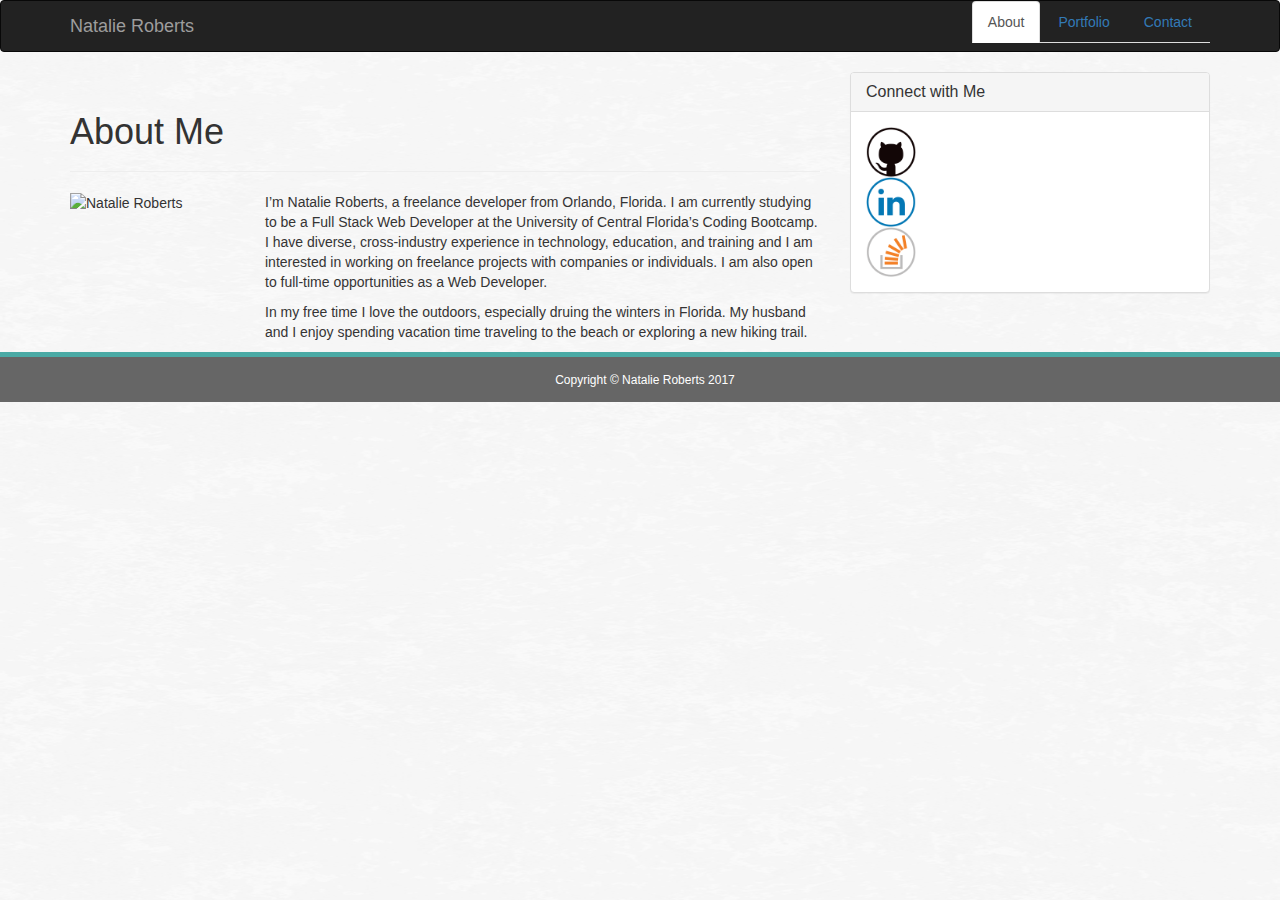
==== index.html @ 9de0386b "started index.html and css changes" ====
<!DOCTYPE html>
<html lang="en-us">

<head>

  <meta charset="UTF-8">
  <link rel="stylesheet" type="text/css" href="assets/css/style.css">
  <meta name="viewport" content="width=device-width, initial-scale=1">
  <link rel="stylesheet" href="https://maxcdn.bootstrapcdn.com/bootstrap/3.3.6/css/bootstrap.min.css">

  <title>Bootcamp Portfolio</title>

</head>

<body>

  <nav class="navbar navbar-inverse">
    <div class="container">
      <div class="navbar-header">
        <a class="navbar-brand" href="#">Natalie Roberts</a>
      </div>
        <ul class="nav nav-tabs">
            <li role="presentation" class="active"><a href="#">About</a></li>
            <li role="presentation"><a href="#">Portfolio</a></li>
            <li role="presentation"><a href="#">Contact</a></li>
          </ul>
      </div>
    </div>
  </nav>

  <div class="container">
    <div class="row">
      <div class="col-md-8">
        <div class="page-header">
          <h1>About Me</h1>
        </div>
        <div class="row">
          <div class="col-md-3">
            <img src="http://placehold.it/150x150" class="profile-image" alt="Natalie Roberts">
            </div>
          <div class="col-md-9">
                <p> I’m Natalie Roberts, a freelance developer from Orlando, Florida. I am currently studying to be a Full Stack
                    Web Developer at the University of Central Florida’s Coding Bootcamp. I have diverse, cross-industry
                    experience in technology, education, and training and I am interested in working on freelance projects
                    with companies or individuals. I am also open to full-time opportunities as a Web Developer. </p>
                <p>In my free time I love the outdoors, especially druing the winters in Florida. My husband and I enjoy spending
                    vacation time traveling to the beach or exploring a new hiking trail.</p>
          </div>
        </div>
      </div>

      <div class="col-md-4">
        <div class="panel panel-default">
          <div class="panel-heading">
            <h3 class="panel-title">Connect with Me</h3>
          </div>
          <div class="panel-body">
            <a href="https://github.com/natroberts19" target="_blank" style="text-decoration:none">
                <img src="assets/images/if_github_1220319.png" alt="GitHub" style="width:50px;height:50px;border:0">

            <div class="icon"></div>
            <a href="https://www.linkedin.com/in/robertsnatalie/" target="_blank" style="text-decoration:none">
                <img src="assets/images/if_linkedin_1220314.png" alt="LinkedIn" style="width:50px;height:50px;border:0">
           
            <div class="icon"></div>
            <a href="https://stackoverflow.com/users/8539503/n-roberts" target="_blank" style="text-decoration:none">
                <img src="assets/images/if_stackoverflow_1220302.png" alt="StackOverflow" style="width:50px;height:50px;border:0">
            
          </div>
        </div>
      </div>
    </div>
  </div>

  <footer>
    Copyright &#169; Natalie Roberts 2017
</footer>
</body>

</html>
---- assets/css/style.css ----
body {
    font-size: 16px;
    line-height: 30px;
    background-image: url("white_wall_hash.png");
    background-size: 100% 100%;
    background-repeat: repeat;
}

p {  
  color: rgb(53, 52, 52);
  font-family: Arial, Helvetica, sans-serif;
  }


.profile-image {
  
}

.page-header {
  border-bottom-color: teal;
  border-bottom-style: solid;
  border-bottom-width: thick;
}

.container {}

.nav {
  float: right;
  color: white;
}

/* .navbar-brand {
  color: pink;
  font-size: 40px;
} */


footer {
  width: 100%;
  height: 17px;
  border-top-style: solid;
  border-top-width: thick;
  border-top-color: #4aaaa5;
  padding: 15px 10px 30px 20px;
  background: #666666;
  color: #ffffff;
  text-align: center;
  font-size: 12px;
  font-family: Arial, Helvetica, sans-serif;
}

/* 

/* Following is the CSS Styling for Contact page.
#contact-me {
    float: left;
    margin: 20px 0px 20px 0px;
    padding: 20px 0px 20px 0px;
    width: 650px;
    height: 525px;
    background: #ffffff;
  }

#contact-form {
    padding: 20px;
    margin-left: 5px;
    color: #777777;
    font-family: Arial, Helvetica, sans-serif;
    font-size: 16px;
  }

.form-text-style {
    color: #777777;
    font-family: Arial, Helvetica, sans-serif;
    font-size: 12px;
    padding: 10px;
    width: 525px;
}

#form-text-style-message {
  color: #777777;
  font-family: Arial, Helvetica, sans-serif;
  font-size: 12px;
  padding: 10px;
  width: 525px;
  height: 170px;
}

#submit-button {
    color: #ffffff;
    background: #4aaaa5;
    padding: 10px 30px 10px 30px;
    font-family: Arial, Helvetica, sans-serif;
    font-size: 18px;
  }

/* Following is the CSS styling for the Portfolio page. */
/*  
  #portfolio {
    float: left;
    margin: 20px 0px 20px 0px;
    padding: 20px 0px 20px 0px;
    width: 650px;
    height: 525px;
    background: #ffffff;
  }

  #portfolio-image-1left {
    float: left;
    padding: 0px 5px 0px 60px;
    margin-top: 10px;
    align-content: center;
    max-width: 100%;
  }
    
  #portfolio-image-1right {
    float: right;
    padding: 0px 5px 0px 5px;
    margin-top: 10px;
    margin-right: 60px;
    align-content: center;
    max-width: 100%;
  }

  #portfolio-image-2left {
    float: left;
    position: relative;
    padding: 0px 5px 0px 60px;
    align-content: center;
    max-width: 100%;
  }

  #portfolio-image-2right {
    float: right;
    position: relative;
    padding: 0px 5px 0px 5px;
    margin-right: 60px;
    align-content: center;
    max-width: 100%;
  }

  #portfolio-image-3left {
    float: left;
    position: relative;
    padding: 0px 5px 0px 60px;
    align-content: center;
    max-width: 100%;
  }
  
  .portfolio-labels {
    width: 210px;
    height: 25px;
    padding: 5px 5px 0px 5px;
    position: relative;
    bottom: 50px;
    text-align: center;
    background: #4aaaa5;
    color: #ffffff;
    font-size: 16px;
    font-family: Georgia, 'Times New Roman', Times, serif;
  } */
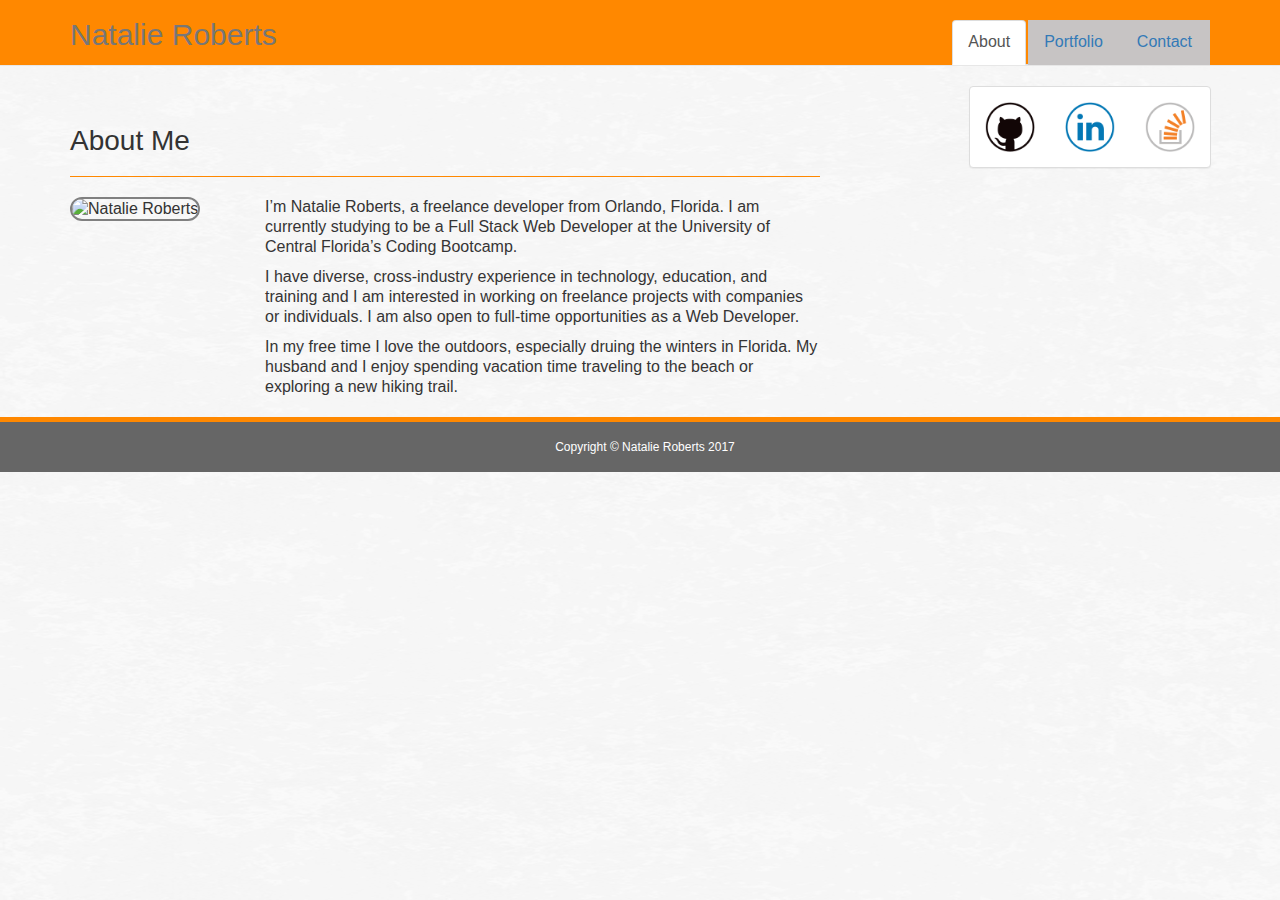
==== commit 1f478fe0: "Final changes to portfolio" ====
--- a/index.html
+++ b/index.html
@@ -4,9 +4,11 @@
 <head>
 
   <meta charset="UTF-8">
-  <link rel="stylesheet" type="text/css" href="assets/css/style.css">
+
   <meta name="viewport" content="width=device-width, initial-scale=1">
   <link rel="stylesheet" href="https://maxcdn.bootstrapcdn.com/bootstrap/3.3.6/css/bootstrap.min.css">
+  <link rel="stylesheet" type="text/css" href="https://bootswatch.com/united/bootstrap.min.css">
+  <link rel="stylesheet" type="text/css" href="assets/css/style.css">
 
   <title>Bootcamp Portfolio</title>
 
@@ -14,67 +16,80 @@
 
 <body>
 
-  <nav class="navbar navbar-inverse">
+  <nav class="navbar navbar-default navbar-static-top">
     <div class="container">
       <div class="navbar-header">
-        <a class="navbar-brand" href="#">Natalie Roberts</a>
+        <a class="navbar-brand" href="index.html">Natalie Roberts</a>
       </div>
-        <ul class="nav nav-tabs">
-            <li role="presentation" class="active"><a href="#">About</a></li>
-            <li role="presentation"><a href="#">Portfolio</a></li>
-            <li role="presentation"><a href="#">Contact</a></li>
-          </ul>
-      </div>
+      <ul class="nav nav-tabs">
+        <li role="presentation" class="active">
+          <a href="index.html">About</a>
+        </li>
+        <li role="presentation" class="inactive">
+          <a href="portfolio.html">Portfolio</a>
+        </li>
+        <li role="presentation" class="inactive">
+          <a href="contact.html">Contact</a>
+        </li>
+      </ul>
+    </div>
     </div>
   </nav>
 
   <div class="container">
     <div class="row">
-      <div class="col-md-8">
+      <div class="col-xs-8">
         <div class="page-header">
           <h1>About Me</h1>
         </div>
-        <div class="row">
+        <div class="row panel-row">
           <div class="col-md-3">
-            <img src="http://placehold.it/150x150" class="profile-image" alt="Natalie Roberts">
-            </div>
+            <img src="assets/images/funpic2.JPG" class="profile-image" alt="Natalie Roberts">
+          </div>
           <div class="col-md-9">
-                <p> I’m Natalie Roberts, a freelance developer from Orlando, Florida. I am currently studying to be a Full Stack
-                    Web Developer at the University of Central Florida’s Coding Bootcamp. I have diverse, cross-industry
-                    experience in technology, education, and training and I am interested in working on freelance projects
-                    with companies or individuals. I am also open to full-time opportunities as a Web Developer. </p>
-                <p>In my free time I love the outdoors, especially druing the winters in Florida. My husband and I enjoy spending
-                    vacation time traveling to the beach or exploring a new hiking trail.</p>
+            <p> I’m Natalie Roberts, a freelance developer from Orlando, Florida. I am currently studying to be a Full Stack
+              Web Developer at the University of Central Florida’s Coding Bootcamp.
+              <p>I have diverse, cross-industry experience in technology, education, and training and I am interested in working
+                on freelance projects with companies or individuals. I am also open to full-time opportunities as a Web Developer.
+                </p>
+              <p>In my free time I love the outdoors, especially druing the winters in Florida. My husband and I enjoy spending
+                vacation time traveling to the beach or exploring a new hiking trail.</p>
           </div>
         </div>
       </div>
 
       <div class="col-md-4">
         <div class="panel panel-default">
-          <div class="panel-heading">
-            <h3 class="panel-title">Connect with Me</h3>
-          </div>
           <div class="panel-body">
-            <a href="https://github.com/natroberts19" target="_blank" style="text-decoration:none">
-                <img src="assets/images/if_github_1220319.png" alt="GitHub" style="width:50px;height:50px;border:0">
+            <div class="row">
+              <div class="col-md-4">
+                <a href="https://github.com/natroberts19" target="_blank" style="text-decoration:none">
+                  <img src="assets/images/if_github_1220319.png" class="connect-image" alt="GitHub">
+                </a>
+              </div>
+              <div class="col-md-4">
+                <a href="https://www.linkedin.com/in/robertsnatalie/" target="_blank" style="text-decoration:none">
+                  <img src="assets/images/if_linkedin_1220314.png" class="connect-image" alt="LinkedIn">
+                </a>
+              </div>
+              <div class="col-md-4">
+                <a href="https://stackoverflow.com/users/8539503/n-roberts?tab=profile" target="_blank" style="text-decoration:none">
+                  <img src="assets/images/if_stackoverflow_1220302.png" class="connect-image" alt="StackOverflow">
+                </a>
+              </div>
+            </div>
 
-            <div class="icon"></div>
-            <a href="https://www.linkedin.com/in/robertsnatalie/" target="_blank" style="text-decoration:none">
-                <img src="assets/images/if_linkedin_1220314.png" alt="LinkedIn" style="width:50px;height:50px;border:0">
-           
-            <div class="icon"></div>
-            <a href="https://stackoverflow.com/users/8539503/n-roberts" target="_blank" style="text-decoration:none">
-                <img src="assets/images/if_stackoverflow_1220302.png" alt="StackOverflow" style="width:50px;height:50px;border:0">
-            
+
           </div>
         </div>
       </div>
     </div>
   </div>
+  </div>
 
   <footer>
     Copyright &#169; Natalie Roberts 2017
-</footer>
+  </footer>
 </body>
 
 </html>--- a/assets/css/style.css
+++ b/assets/css/style.css
@@ -1,80 +1,73 @@
 body {
-    font-size: 16px;
-    line-height: 30px;
-    background-image: url("white_wall_hash.png");
-    background-size: 100% 100%;
-    background-repeat: repeat;
+  font-size: 16px;
+  line-height: 20px;
+  background-image: url("white_wall_hash.png");
+  background-size: 100% 100%;
+  background-repeat: repeat;
 }
 
-p {  
+p {
   color: rgb(53, 52, 52);
-  font-family: Arial, Helvetica, sans-serif;
-  }
-
-
-.profile-image {
-  
 }
 
-.page-header {
-  border-bottom-color: teal;
-  border-bottom-style: solid;
-  border-bottom-width: thick;
+h1 {
+  font-size: 28px;
 }
 
-.container {}
+h3 {
+  font-size: 20px;
+  text-align: center;
+}
 
 .nav {
+  margin-top: 10px;
+  padding-top: 10px;
   float: right;
   color: white;
 }
 
-/* .navbar-brand {
-  color: pink;
-  font-size: 40px;
-} */
-
-
-footer {
-  width: 100%;
-  height: 17px;
-  border-top-style: solid;
-  border-top-width: thick;
-  border-top-color: #4aaaa5;
-  padding: 15px 10px 30px 20px;
-  background: #666666;
-  color: #ffffff;
-  text-align: center;
-  font-size: 12px;
-  font-family: Arial, Helvetica, sans-serif;
+.navbar.navbar-default.navbar-static-top {
+  background-color: rgb(255, 136, 0)
 }
 
-/* 
+.panel.panel-default {
+  position: absolute;
+  top: 0;
+  right: 14px;
+}
 
-/* Following is the CSS Styling for Contact page.
-#contact-me {
-    float: left;
-    margin: 20px 0px 20px 0px;
-    padding: 20px 0px 20px 0px;
-    width: 650px;
-    height: 525px;
-    background: #ffffff;
-  }
+.panel-row {
+  margin-bottom: 10px;
+}
 
-#contact-form {
-    padding: 20px;
-    margin-left: 5px;
-    color: #777777;
-    font-family: Arial, Helvetica, sans-serif;
-    font-size: 16px;
-  }
+.navbar-brand {
+  font-size: 30px;
+  margin-top: 10px;
+  color: rgb(53, 52, 52);
+}
 
-.form-text-style {
-    color: #777777;
-    font-family: Arial, Helvetica, sans-serif;
-    font-size: 12px;
-    padding: 10px;
-    width: 525px;
+.profile-image {
+  border-radius: 25px;
+  border: 2px solid gray;
+  width: 150px;
+  height: 150px;
+}
+
+.inactive {
+  background-color: rgb(199, 196, 196);
+  color: white;
+}
+
+.connect-image {
+  width: 50px;
+  height: 50px;
+  border: 0;
+  text-decoration: none;
+  padding: 0px;
+}
+
+.page-header {
+  border-bottom-color: rgb(255, 136, 0);
 }
 
 #form-text-style-message {
@@ -82,80 +75,36 @@
   font-family: Arial, Helvetica, sans-serif;
   font-size: 12px;
   padding: 10px;
-  width: 525px;
+  width: 100%;
   height: 170px;
 }
 
+.form-text-style {
+  color: #777777;
+  font-family: Arial, Helvetica, sans-serif;
+  font-size: 12px;
+  padding: 10px;
+  width: 100%;
+}
+
 #submit-button {
-    color: #ffffff;
-    background: #4aaaa5;
-    padding: 10px 30px 10px 30px;
-    font-family: Arial, Helvetica, sans-serif;
-    font-size: 18px;
-  }
+  color: #ffffff;
+  background: rgb(255, 136, 0);
+  padding: 10px 30px 10px 30px;
+  font-family: Arial, Helvetica, sans-serif;
+  font-size: 18px;
+}
 
-/* Following is the CSS styling for the Portfolio page. */
-/*  
-  #portfolio {
-    float: left;
-    margin: 20px 0px 20px 0px;
-    padding: 20px 0px 20px 0px;
-    width: 650px;
-    height: 525px;
-    background: #ffffff;
-  }
-
-  #portfolio-image-1left {
-    float: left;
-    padding: 0px 5px 0px 60px;
-    margin-top: 10px;
-    align-content: center;
-    max-width: 100%;
-  }
-    
-  #portfolio-image-1right {
-    float: right;
-    padding: 0px 5px 0px 5px;
-    margin-top: 10px;
-    margin-right: 60px;
-    align-content: center;
-    max-width: 100%;
-  }
-
-  #portfolio-image-2left {
-    float: left;
-    position: relative;
-    padding: 0px 5px 0px 60px;
-    align-content: center;
-    max-width: 100%;
-  }
-
-  #portfolio-image-2right {
-    float: right;
-    position: relative;
-    padding: 0px 5px 0px 5px;
-    margin-right: 60px;
-    align-content: center;
-    max-width: 100%;
-  }
-
-  #portfolio-image-3left {
-    float: left;
-    position: relative;
-    padding: 0px 5px 0px 60px;
-    align-content: center;
-    max-width: 100%;
-  }
-  
-  .portfolio-labels {
-    width: 210px;
-    height: 25px;
-    padding: 5px 5px 0px 5px;
-    position: relative;
-    bottom: 50px;
-    text-align: center;
-    background: #4aaaa5;
-    color: #ffffff;
-    font-size: 16px;
-    font-family: Georgia, 'Times New Roman', Times, serif;
-  } */
+footer {
+  width: 100%;
+  height: 17px;
+  border-top-style: solid;
+  border-top-width: thick;
+  border-top-color: rgb(255, 136, 0);
+  padding: 15px 10px 35px 20px;
+  background: #666666;
+  color: #ffffff;
+  text-align: center;
+  font-size: 12px;
+  font-family: Arial, Helvetica, sans-serif;
+}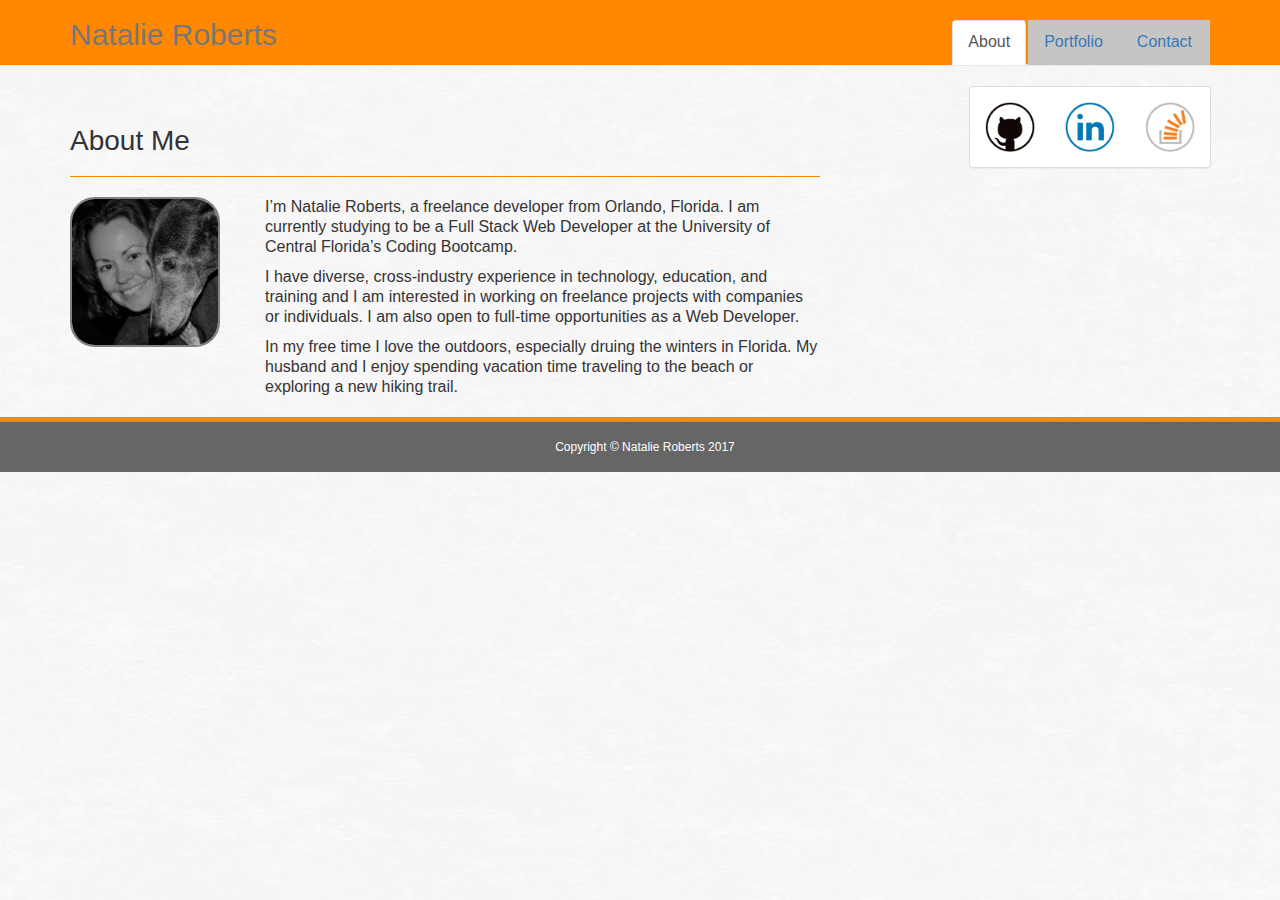
==== commit 74286b5c: "fixing pic extensions" ====
--- a/index.html
+++ b/index.html
@@ -44,7 +44,7 @@
         </div>
         <div class="row panel-row">
           <div class="col-md-3">
-            <img src="assets/images/funpic2.JPG" class="profile-image" alt="Natalie Roberts">
+            <img src="assets/images/funpic2.jpg" class="profile-image" alt="Natalie Roberts">
           </div>
           <div class="col-md-9">
             <p> I’m Natalie Roberts, a freelance developer from Orlando, Florida. I am currently studying to be a Full Stack
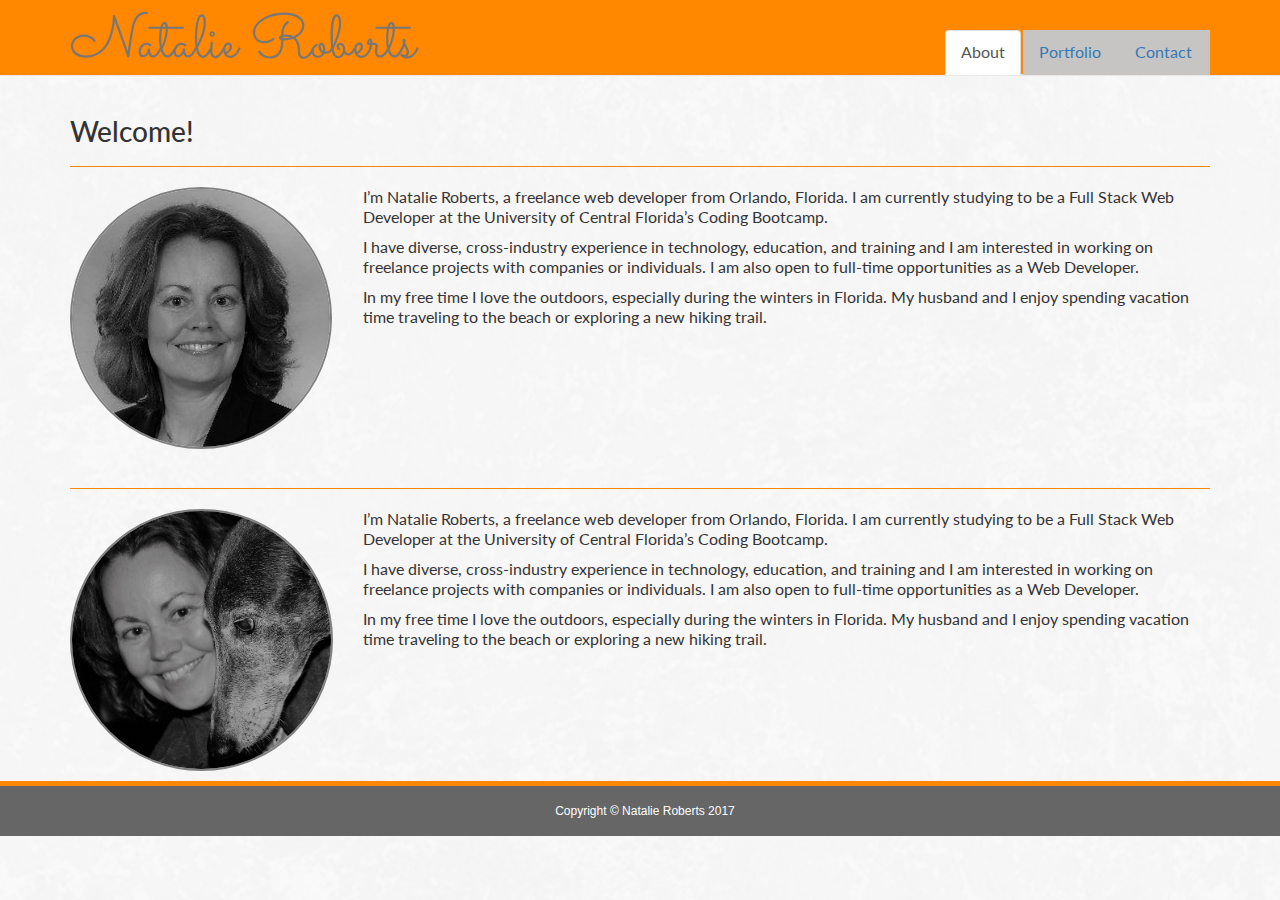
==== commit fa0f7d7a: "changes to portfolio" ====
--- a/index.html
+++ b/index.html
@@ -6,11 +6,13 @@
   <meta charset="UTF-8">
 
   <meta name="viewport" content="width=device-width, initial-scale=1">
-  <link rel="stylesheet" href="https://maxcdn.bootstrapcdn.com/bootstrap/3.3.6/css/bootstrap.min.css">
-  <link rel="stylesheet" type="text/css" href="https://bootswatch.com/united/bootstrap.min.css">
+    <link rel="stylesheet" href="https://maxcdn.bootstrapcdn.com/bootstrap/3.3.6/css/bootstrap.min.css">
+    <!-- <link rel="stylesheet" type="text/css" href="https://bootswatch.com/united/bootstrap.min.css"> -->
+  <link href="https://fonts.googleapis.com/css?family=Lato:400,700,900" rel="stylesheet">
+  <link href="https://fonts.googleapis.com/css?family=Sacramento" rel="stylesheet">
   <link rel="stylesheet" type="text/css" href="assets/css/style.css">
 
-  <title>Bootcamp Portfolio</title>
+  <title>Natalie Roberts</title>
 
 </head>
 
@@ -38,51 +40,49 @@
 
   <div class="container">
     <div class="row">
-      <div class="col-xs-8">
+      <div class="col-xs-12">
         <div class="page-header">
-          <h1>About Me</h1>
+          <h1>Welcome!</h1>
         </div>
+        
+        <div class="row panel-row">
+          <div class="col-md-3">
+            <img src="assets/images/NataliePic2.jpg" class="profile-image" alt="Natalie Roberts">
+          </div>
+          <div class="col-md-9">
+            <p> I’m Natalie Roberts, a freelance web developer from Orlando, Florida. I am currently studying to be a Full Stack
+              Web Developer at the University of Central Florida’s Coding Bootcamp.
+              <p>I have diverse, cross-industry experience in technology, education, and training and I am interested in working
+                on freelance projects with companies or individuals. I am also open to full-time opportunities as a Web Developer.
+                </p>
+              <p>In my free time I love the outdoors, especially during the winters in Florida. My husband and I enjoy spending
+                vacation time traveling to the beach or exploring a new hiking trail.</p>
+          </div>
+        </div>
+    </div>
+  </div>
+  </div>
+
+  <div class="container">
+    <div class="row">
+      <div class="col-xs-12">   
+          <div class="page-header">
+              <h1></h1>
+            </div>     
         <div class="row panel-row">
           <div class="col-md-3">
             <img src="assets/images/funpic2.jpg" class="profile-image" alt="Natalie Roberts">
           </div>
           <div class="col-md-9">
-            <p> I’m Natalie Roberts, a freelance developer from Orlando, Florida. I am currently studying to be a Full Stack
+            <p> I’m Natalie Roberts, a freelance web developer from Orlando, Florida. I am currently studying to be a Full Stack
               Web Developer at the University of Central Florida’s Coding Bootcamp.
               <p>I have diverse, cross-industry experience in technology, education, and training and I am interested in working
                 on freelance projects with companies or individuals. I am also open to full-time opportunities as a Web Developer.
                 </p>
-              <p>In my free time I love the outdoors, especially druing the winters in Florida. My husband and I enjoy spending
+              <p>In my free time I love the outdoors, especially during the winters in Florida. My husband and I enjoy spending
                 vacation time traveling to the beach or exploring a new hiking trail.</p>
           </div>
         </div>
-      </div>
-
-      <div class="col-md-4">
-        <div class="panel panel-default">
-          <div class="panel-body">
-            <div class="row">
-              <div class="col-md-4">
-                <a href="https://github.com/natroberts19" target="_blank" style="text-decoration:none">
-                  <img src="assets/images/if_github_1220319.png" class="connect-image" alt="GitHub">
-                </a>
-              </div>
-              <div class="col-md-4">
-                <a href="https://www.linkedin.com/in/robertsnatalie/" target="_blank" style="text-decoration:none">
-                  <img src="assets/images/if_linkedin_1220314.png" class="connect-image" alt="LinkedIn">
-                </a>
-              </div>
-              <div class="col-md-4">
-                <a href="https://stackoverflow.com/users/8539503/n-roberts?tab=profile" target="_blank" style="text-decoration:none">
-                  <img src="assets/images/if_stackoverflow_1220302.png" class="connect-image" alt="StackOverflow">
-                </a>
-              </div>
-            </div>
-
-
-          </div>
-        </div>
-      </div>
     </div>
   </div>
   </div>
--- a/assets/css/style.css
+++ b/assets/css/style.css
@@ -2,38 +2,49 @@
   font-size: 16px;
   line-height: 20px;
   background-image: url("white_wall_hash.png");
-  background-size: 100% 100%;
+  background-size: cover;
   background-repeat: repeat;
 }
 
 p {
   color: rgb(53, 52, 52);
+  font-family: 'Lato', sans-serif;
+  font-size: 16px;
 }
 
 h1 {
   font-size: 28px;
+  font-family: 'Lato', sans-serif;
 }
 
 h3 {
   font-size: 20px;
   text-align: center;
+  font-family: 'Lato', sans-serif;
+}
+
+hr {
+  border-top-color: rgb(255, 136, 0);
 }
 
 .nav {
-  margin-top: 10px;
+  margin-top: 20px;
   padding-top: 10px;
   float: right;
   color: white;
+  font-family: 'Lato', sans-serif;
 }
 
 .navbar.navbar-default.navbar-static-top {
-  background-color: rgb(255, 136, 0)
+  background-color: rgb(255, 136, 0);
 }
 
 .panel.panel-default {
   position: absolute;
-  top: 0;
-  right: 14px;
+  top: 0px;
+  left: 14px;
+  background: none;
+  border: none;
 }
 
 .panel-row {
@@ -41,16 +52,19 @@
 }
 
 .navbar-brand {
-  font-size: 30px;
-  margin-top: 10px;
+  font-size: 60px;
+  font-style: bold;
+  margin-top: 20px;
   color: rgb(53, 52, 52);
+  font-family: 'Sacramento', cursive;
 }
 
 .profile-image {
-  border-radius: 25px;
+  border-radius: 50%;
   border: 2px solid gray;
-  width: 150px;
-  height: 150px;
+  max-width: 100%;
+  height: auto;
+  text-align: center;
 }
 
 .inactive {
@@ -64,10 +78,16 @@
   border: 0;
   text-decoration: none;
   padding: 0px;
+  background: none;
 }
 
 .page-header {
   border-bottom-color: rgb(255, 136, 0);
+  margin-top: 10px;
+}
+
+.caption {
+  padding: 0px;
 }
 
 #form-text-style-message {
